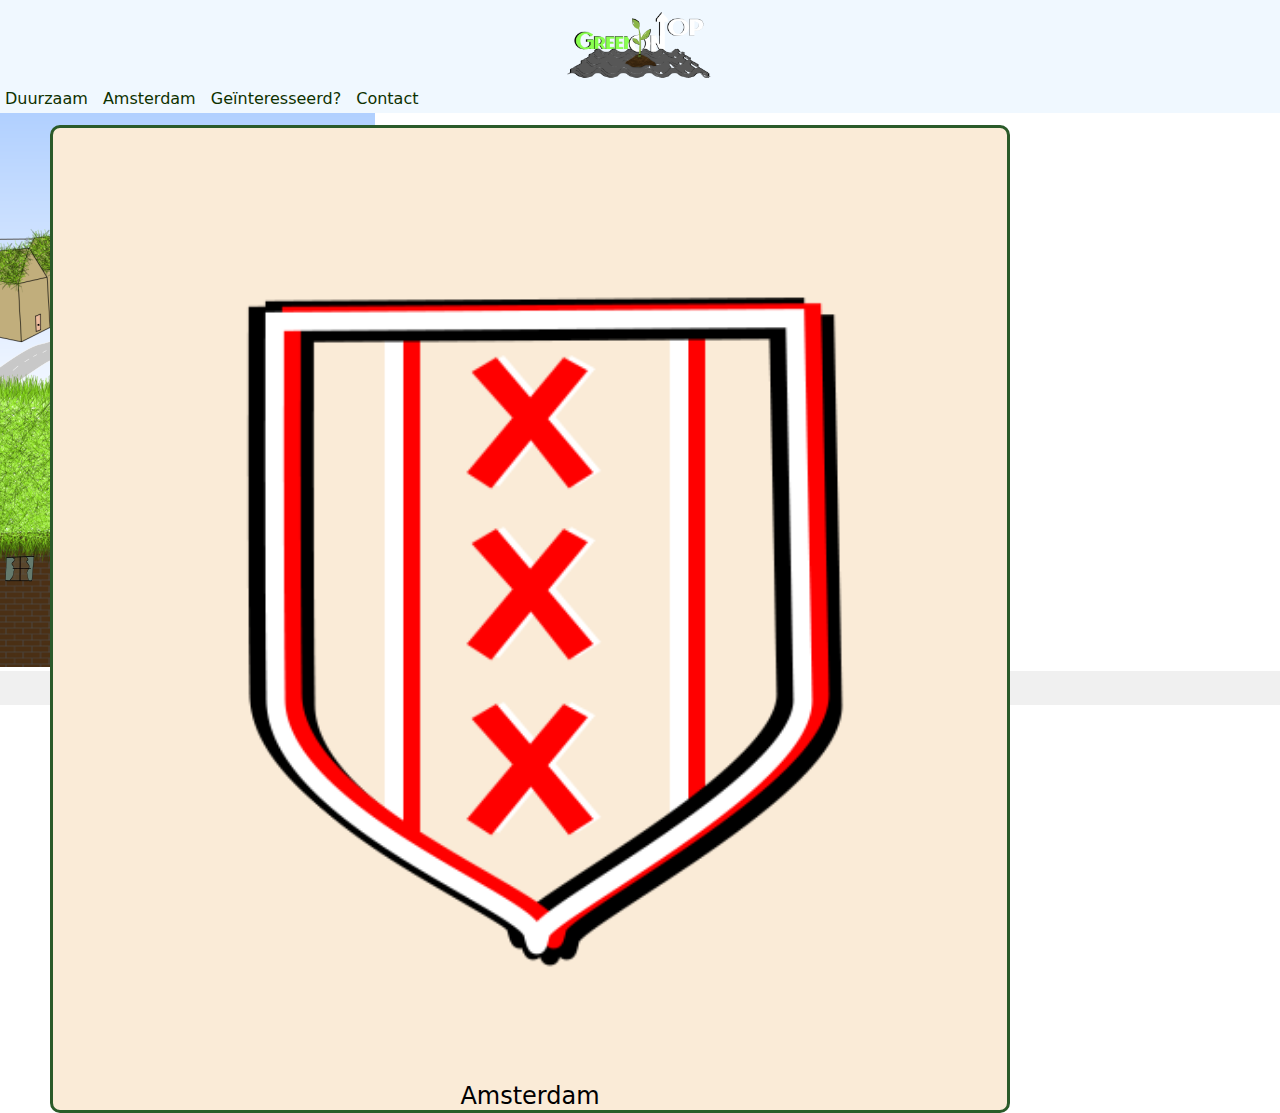
==== amsterdam.html @ d452fb86 "Add files via upload" ====
<!DOCTYPE html>
<html lang="nl">

<head>
    <meta charset="UTF-8">
    <meta name="viewport" content="width=device-width, initial-scale=1.0">
    <title>Welkom - Home</title>
    <link rel="stylesheet" href="styles/style.css">
</head>

<body>
    <header>
        <a href="index.html">
            <img src="images/logo_projectzwarte_bg.png" alt="Logo Green on top">
        </a>
        <nav>
            <ul>
                <li><a href="duurzaam.html">Duurzaam</a></li>
                <li><a href="amsterdam.html">Amsterdam</a></li>
                <li><a href="geinteresseerd.html">Geïnteresseerd?</a></li>
                <li><a href="contact.html">Contact</a></li>
            </ul>
        </nav>
    </header>

    <main>
        <section>
            <img class="adamimg" src="images/amsterdam_icon.png" alt="Amsterdam icoon">
            <h1>Amsterdam</h1>           
        </section>
        <img src="images/Loop_bg_app_2.png" alt="Achtergrond foto stad met groene daken">
    </main>
    <footer>
        <p>Copyright Jos van der Meer ©</p>
    </footer>

</body>

</html>
---- styles/style.css ----
* {
    padding: 0;
    margin: 0;
    box-sizing: border-box;
    font-family:system-ui, -apple-system, BlinkMacSystemFont, 'Segoe UI', Roboto, Oxygen, Ubuntu, Cantarell, 'Open Sans', 'Helvetica Neue', sans-serif;
    font-weight: 100;
}

header img {
    width:150px;
    display: block;
    margin: auto;
}

header {
    background-color: aliceblue;
    position: fixed;
    width: 100%;
    z-index: 2;
}

nav a {
    text-decoration: none;
    color: rgb(14, 49, 0);
    list-style-type: none;
}

nav ul li {
    display: inline-block;
    padding: 5px;
}

main section {
    background-color: antiquewhite;
    border:solid rgb(42, 90, 41);
    border-radius: 10px;
    text-align: center;
    position: absolute;
    display: flex;
    flex-direction: column;
    width: 75%;
    margin-top: 125px;
    margin-left: 50px;
    font-size: 12px;
}

.welkomclass {
    margin-left: 50px;
    font-size: 15px;
    padding: 10px;
}

main section ul {
    padding: 10px;
    list-style-type: none
}


.welkomimg {
    width: 75px;
    margin-left: 90px;
}

.duurzaamimg {
    width:100px;
    margin-left: 80px
}



footer {
    background-color: #f0f0f0;
    text-align: center;
    padding: 10px;
    font-size: 12px;
}
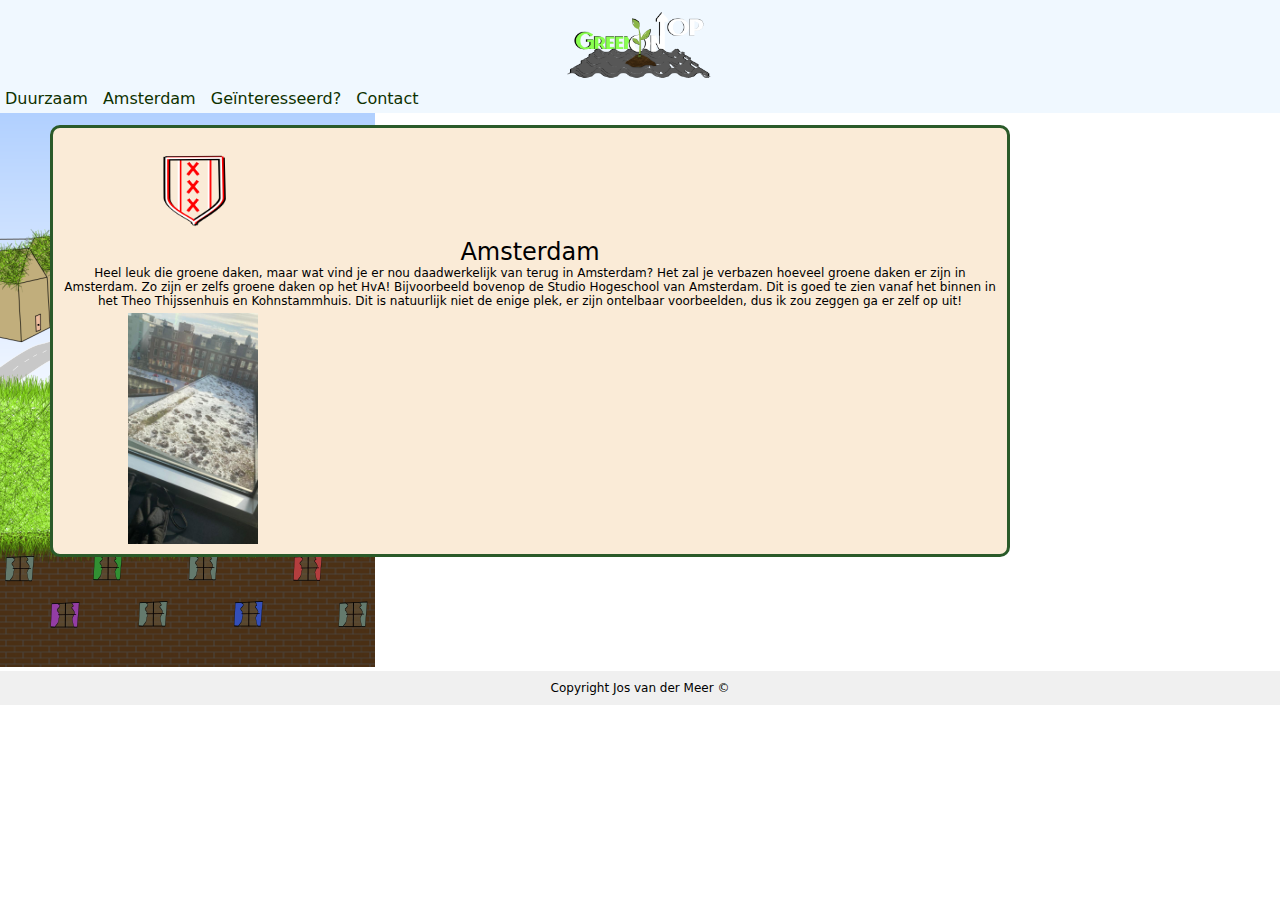
==== commit 7fa0ca15: "Add files via upload" ====
--- a/amsterdam.html
+++ b/amsterdam.html
@@ -25,8 +25,14 @@
 
     <main>
         <section>
-            <img class="adamimg" src="images/amsterdam_icon.png" alt="Amsterdam icoon">
-            <h1>Amsterdam</h1>           
+            <img class="adamimg" src="images/amsterdam_icon.png" alt="Amsterdam logo 3 x'en">
+            <h1>Amsterdam</h1>
+            <p>Heel leuk die groene daken, maar wat vind je er nou daadwerkelijk van terug in Amsterdam? Het zal je verbazen hoeveel
+            groene daken er zijn in Amsterdam. Zo zijn er zelfs groene daken op het HvA! Bijvoorbeeld bovenop de Studio Hogeschool van
+            Amsterdam. Dit is goed te zien vanaf het binnen in het Theo Thijssenhuis en Kohnstammhuis. Dit is natuurlijk niet de enige
+            plek, er zijn ontelbaar voorbeelden, dus ik zou zeggen ga er zelf op uit!
+            </p>
+            <img class="dakimg" src="images/grasopdakhva.jpg" alt="Foto gras op het dak bij HvA">
         </section>
         <img src="images/Loop_bg_app_2.png" alt="Achtergrond foto stad met groene daken">
     </main>
--- a/styles/style.css
+++ b/styles/style.css
@@ -42,6 +42,7 @@
     margin-top: 125px;
     margin-left: 50px;
     font-size: 12px;
+    padding: 10px;
 }
 
 .welkomclass {
@@ -63,10 +64,19 @@
 
 .duurzaamimg {
     width:100px;
-    margin-left: 80px
+    margin-left: 80px;
 }
 
+.adamimg {
+    width: 100px;
+    margin-left: 80px;
+}
 
+.dakimg {
+    width: 130px;
+    margin-left: 65px;
+    margin-top: 5px;
+}
 
 footer {
     background-color: #f0f0f0;
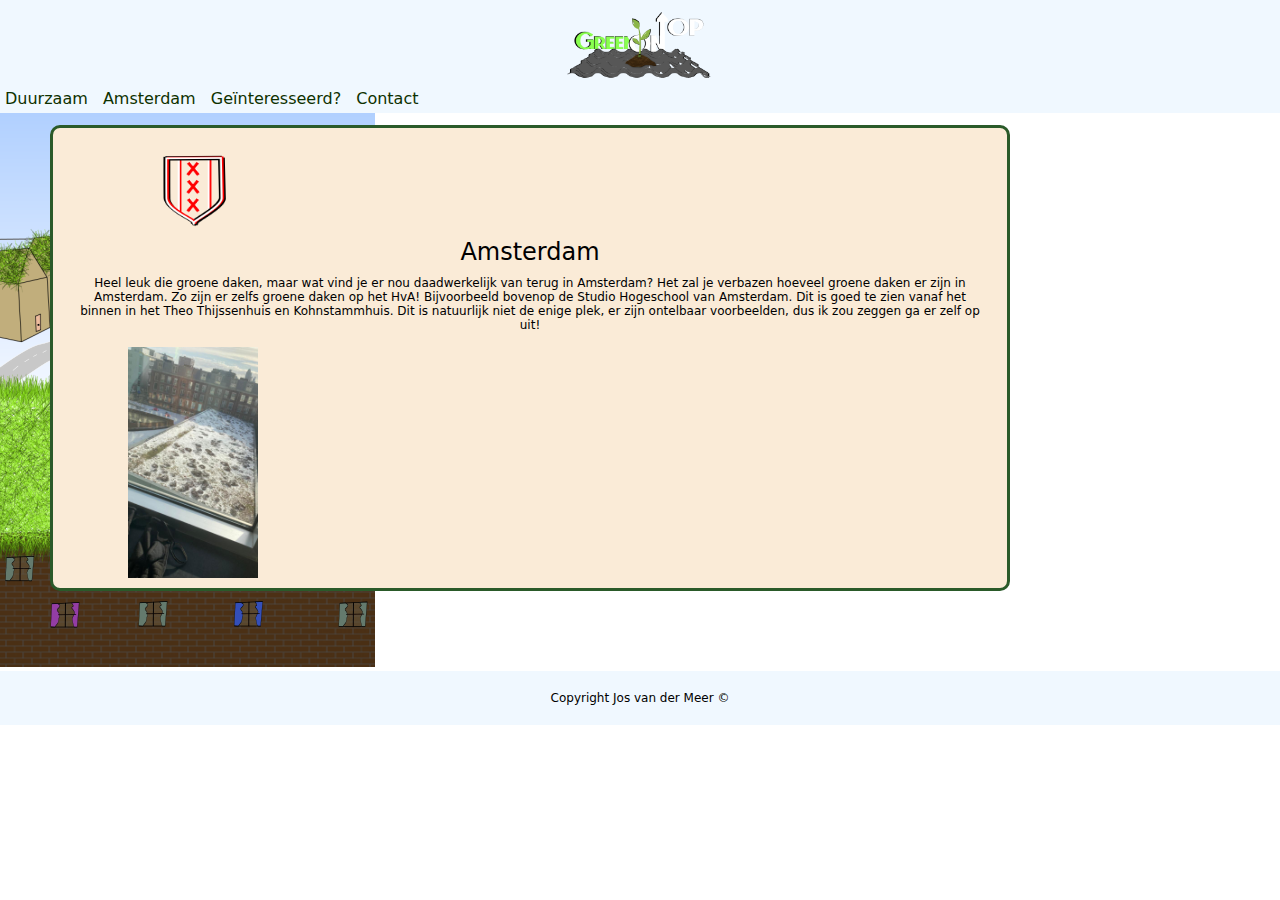
==== commit 96e12712: "Add files via upload" ====
--- a/amsterdam.html
+++ b/amsterdam.html
@@ -27,10 +27,13 @@
         <section>
             <img class="adamimg" src="images/amsterdam_icon.png" alt="Amsterdam logo 3 x'en">
             <h1>Amsterdam</h1>
-            <p>Heel leuk die groene daken, maar wat vind je er nou daadwerkelijk van terug in Amsterdam? Het zal je verbazen hoeveel
-            groene daken er zijn in Amsterdam. Zo zijn er zelfs groene daken op het HvA! Bijvoorbeeld bovenop de Studio Hogeschool van
-            Amsterdam. Dit is goed te zien vanaf het binnen in het Theo Thijssenhuis en Kohnstammhuis. Dit is natuurlijk niet de enige
-            plek, er zijn ontelbaar voorbeelden, dus ik zou zeggen ga er zelf op uit!
+            <p>Heel leuk die groene daken, maar wat vind je er nou daadwerkelijk van terug in Amsterdam? Het zal je
+                verbazen hoeveel
+                groene daken er zijn in Amsterdam. Zo zijn er zelfs groene daken op het HvA! Bijvoorbeeld bovenop de
+                Studio Hogeschool van
+                Amsterdam. Dit is goed te zien vanaf het binnen in het Theo Thijssenhuis en Kohnstammhuis. Dit is
+                natuurlijk niet de enige
+                plek, er zijn ontelbaar voorbeelden, dus ik zou zeggen ga er zelf op uit!
             </p>
             <img class="dakimg" src="images/grasopdakhva.jpg" alt="Foto gras op het dak bij HvA">
         </section>
--- a/styles/style.css
+++ b/styles/style.css
@@ -2,12 +2,12 @@
     padding: 0;
     margin: 0;
     box-sizing: border-box;
-    font-family:system-ui, -apple-system, BlinkMacSystemFont, 'Segoe UI', Roboto, Oxygen, Ubuntu, Cantarell, 'Open Sans', 'Helvetica Neue', sans-serif;
+    font-family: system-ui, -apple-system, BlinkMacSystemFont, 'Segoe UI', Roboto, Oxygen, Ubuntu, Cantarell, 'Open Sans', 'Helvetica Neue', sans-serif;
     font-weight: 100;
 }
 
 header img {
-    width:150px;
+    width: 150px;
     display: block;
     margin: auto;
 }
@@ -30,9 +30,13 @@
     padding: 5px;
 }
 
+p {
+    margin: 10px;
+}
+
 main section {
     background-color: antiquewhite;
-    border:solid rgb(42, 90, 41);
+    border: solid rgb(42, 90, 41);
     border-radius: 10px;
     text-align: center;
     position: absolute;
@@ -63,7 +67,7 @@
 }
 
 .duurzaamimg {
-    width:100px;
+    width: 100px;
     margin-left: 80px;
 }
 
@@ -72,14 +76,29 @@
     margin-left: 80px;
 }
 
+.interesseimg {
+    width: 80px;
+    margin-left: 90px;
+}
+
 .dakimg {
     width: 130px;
     margin-left: 65px;
     margin-top: 5px;
 }
 
+.dakdokters {
+    width: 120px;
+    margin-left: 65px;
+}
+
+.contactimg {
+    width: 120px;
+    margin-left: 65px;
+}
+
 footer {
-    background-color: #f0f0f0;
+    background-color:aliceblue;
     text-align: center;
     padding: 10px;
     font-size: 12px;
